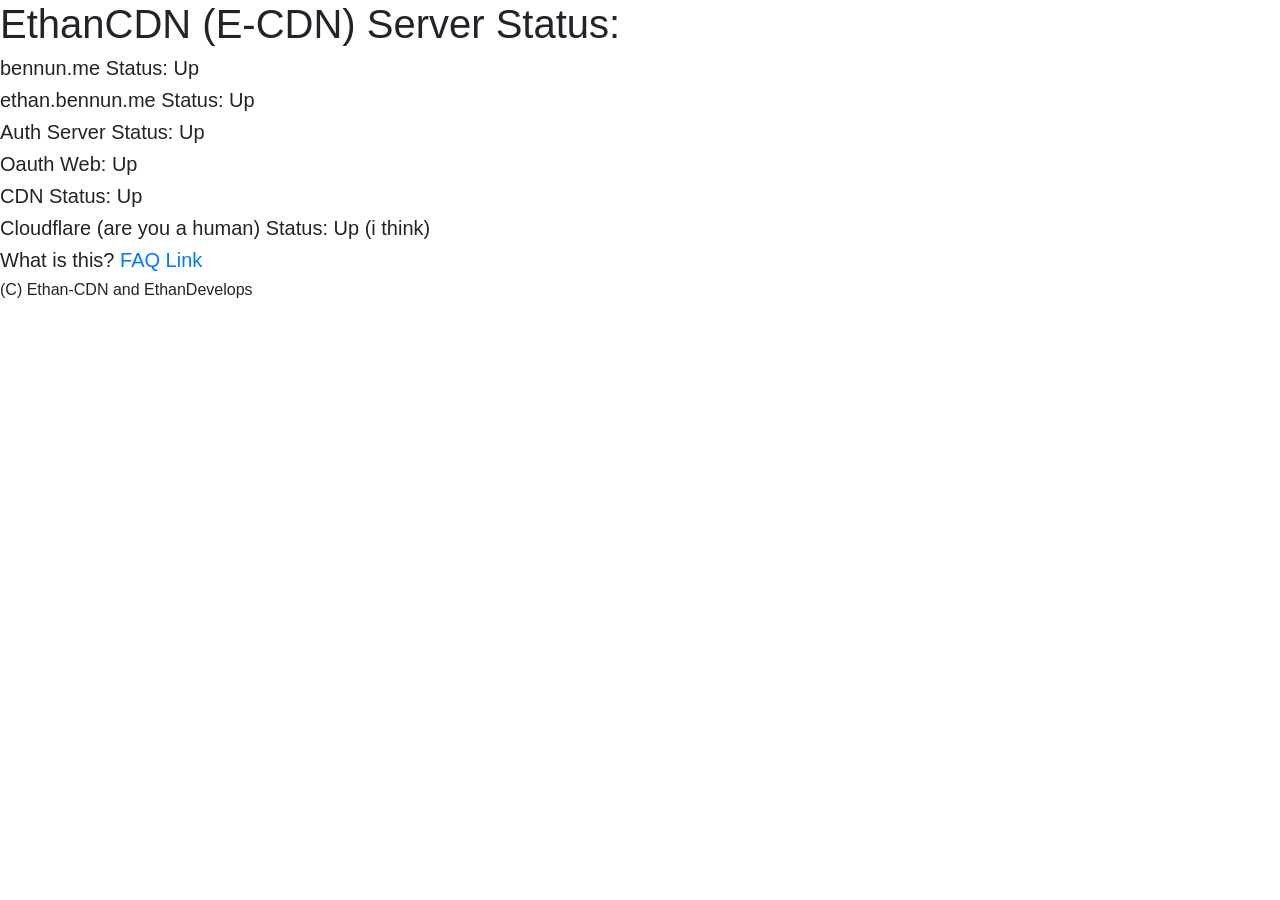
==== status/index.html @ 940f2bb1 "d" ====
<!DOCTYPE html>
<html lang="en">
<head>
    <meta charset="UTF-8">
    <meta name="viewport" content="width=device-width, initial-scale=1.0">
    <link rel="stylesheet" href="https://cdn.jsdelivr.net/npm/bootstrap@4.5.3/dist/css/bootstrap.min.css" integrity="sha384-TX8t27EcRE3e/ihU7zmQxVncDAy5uIKz4rEkgIXeMed4M0jlfIDPvg6uqKI2xXr2" crossorigin="anonymous">
    <title>EthanCDN - 404</title>
</head>
<body>
    <h1>EthanCDN (E-CDN) Server Status:</h1>
    <h5>bennun.me Status: Up</h5>
    <h5>ethan.bennun.me Status: Up</h5>
    <h5>Auth Server Status: Up </h5>
    <h5>Oauth Web: Up</h5>
    <h5>CDN Status: Up</h5>
    <h5>Cloudflare (are you a human) Status: Up (i think)</h5>
    <h5>What is this? <a href="/status/faq.html">FAQ Link</a></h5>
    <h6 class="copyright">(C) Ethan-CDN and EthanDevelops</h6>
</body>
</html>
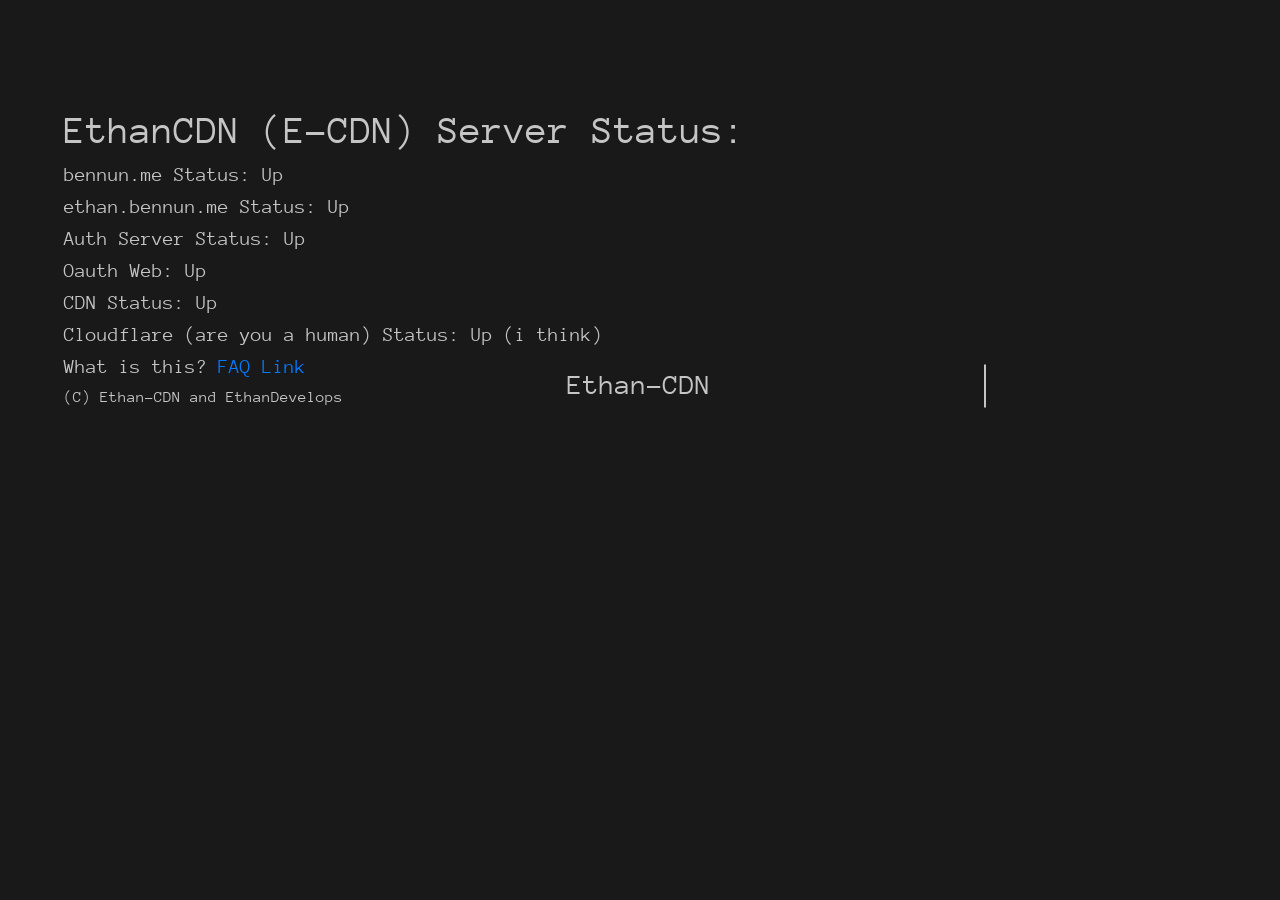
==== commit 7e35c931: "d" ====
--- a/status/index.html
+++ b/status/index.html
@@ -5,8 +5,52 @@
     <meta name="viewport" content="width=device-width, initial-scale=1.0">
     <link rel="stylesheet" href="https://cdn.jsdelivr.net/npm/bootstrap@4.5.3/dist/css/bootstrap.min.css" integrity="sha384-TX8t27EcRE3e/ihU7zmQxVncDAy5uIKz4rEkgIXeMed4M0jlfIDPvg6uqKI2xXr2" crossorigin="anonymous">
     <title>EthanCDN - 404</title>
+    <style>
+        /* Google Fonts */
+@import url(https://fonts.googleapis.com/css?family=Anonymous+Pro);
+
+/* Global */
+html{
+  min-height: 100%;
+  overflow: hidden;
+}
+body{
+  height: calc(100vh - 8em);
+  padding: 4em;
+  color: rgba(255,255,255,.75);
+  font-family: 'Anonymous Pro', monospace;  
+  background-color: rgb(25,25,25);  
+}
+.line-1{
+    position: relative;
+    top: 50%;  
+    width: 24em;
+    margin: 0 auto;
+    border-right: 2px solid rgba(255,255,255,.75);
+    font-size: 180%;
+    text-align: center;
+    white-space: nowrap;
+    overflow: hidden;
+    transform: translateY(-50%);    
+}
+
+/* Animation */
+.anim-typewriter{
+  animation: typewriter 4s steps(44) 1s 1 normal both,
+             blinkTextCursor 500ms steps(44) infinite normal;
+}
+@keyframes typewriter{
+  from{width: 0;}
+  to{width: 24em;}
+}
+@keyframes blinkTextCursor{
+  from{border-right-color: rgba(255,255,255,.75);}
+  to{border-right-color: transparent;}
+}
+    </style>
 </head>
 <body>
+    <p class="line-1 anim-typewriter">Ethan-CDN</p>
     <h1>EthanCDN (E-CDN) Server Status:</h1>
     <h5>bennun.me Status: Up</h5>
     <h5>ethan.bennun.me Status: Up</h5>
